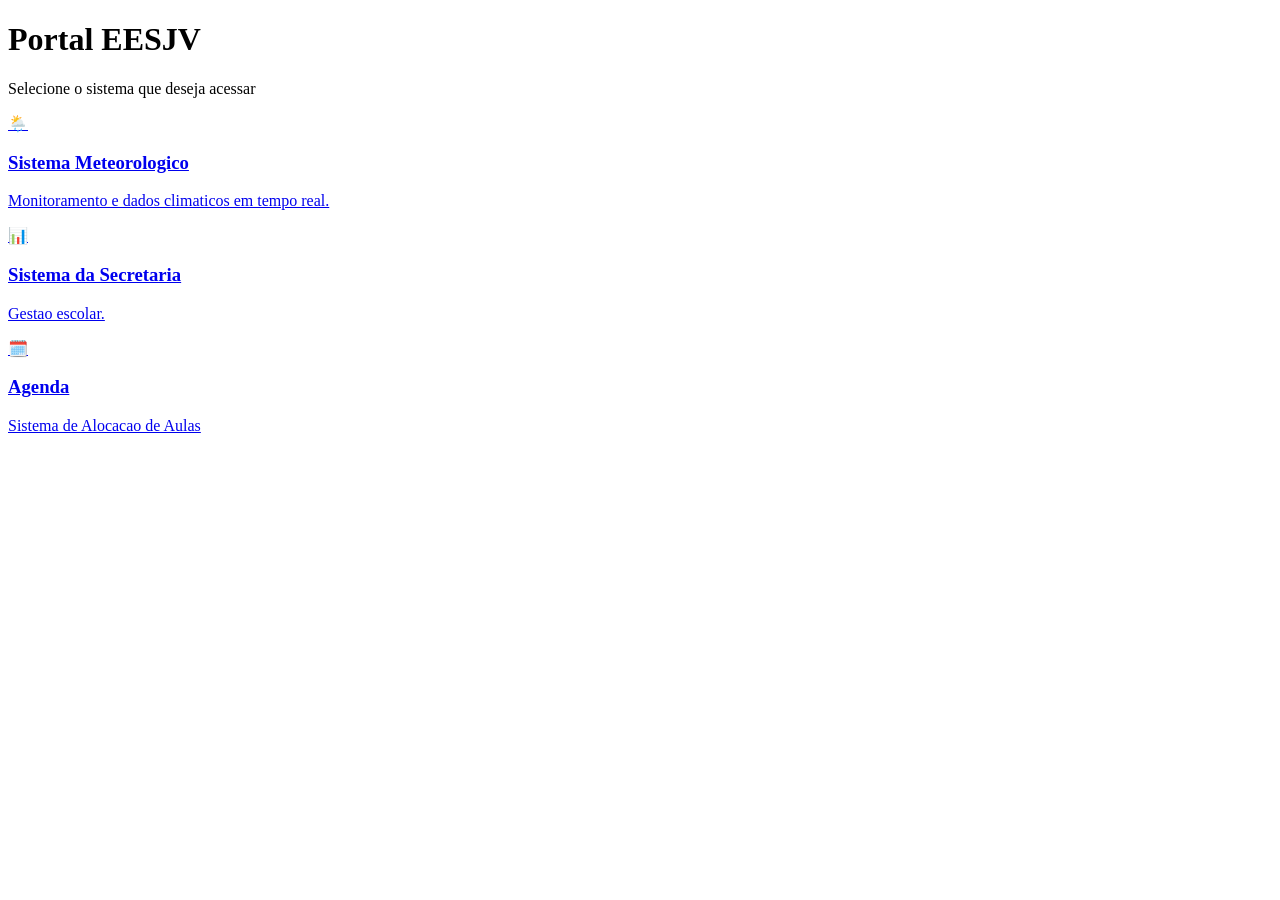
==== principal/app/templates/index.html @ 3bae7464 "simplificando" ====
﻿<!doctype html>
<html lang="pt-br">
  <head>
    <meta charset="UTF-8" />
    <meta name="viewport" content="width=device-width, initial-scale=1.0" />
    <title>Portal EESJV - Inicio</title>
    <link rel="stylesheet" href="{{ url_for('static', filename='css/index.css') }}" />
  </head>

  <body>
    <div class="container">
      <header>
        <h1>Portal EESJV</h1>
        <p>Selecione o sistema que deseja acessar</p>
      </header>

      <div class="systems-grid">
        <a href="http://meteo.eesjv.com.br" class="card" target="_blank" rel="noopener noreferrer">
          <span class="icon">🌦️</span>
          <h3>Sistema Meteorologico</h3>
          <p>Monitoramento e dados climaticos em tempo real.</p>
        </a>

        <a href="http://scr.eesjv.com.br" class="card alt" target="_blank" rel="noopener noreferrer">
          <span class="icon">📊</span>
          <h3>Sistema da Secretaria</h3>
          <p>Gestao escolar.</p>
        </a>

        <a href="http://agenda.eesjv.com.br" class="card alt" target="_blank" rel="noopener noreferrer">
          <span class="icon">🗓️</span>
          <h3>Agenda</h3>
          <p>Sistema de Alocacao de Aulas</p>
        </a>
      </div>
    </div>
  </body>
</html>
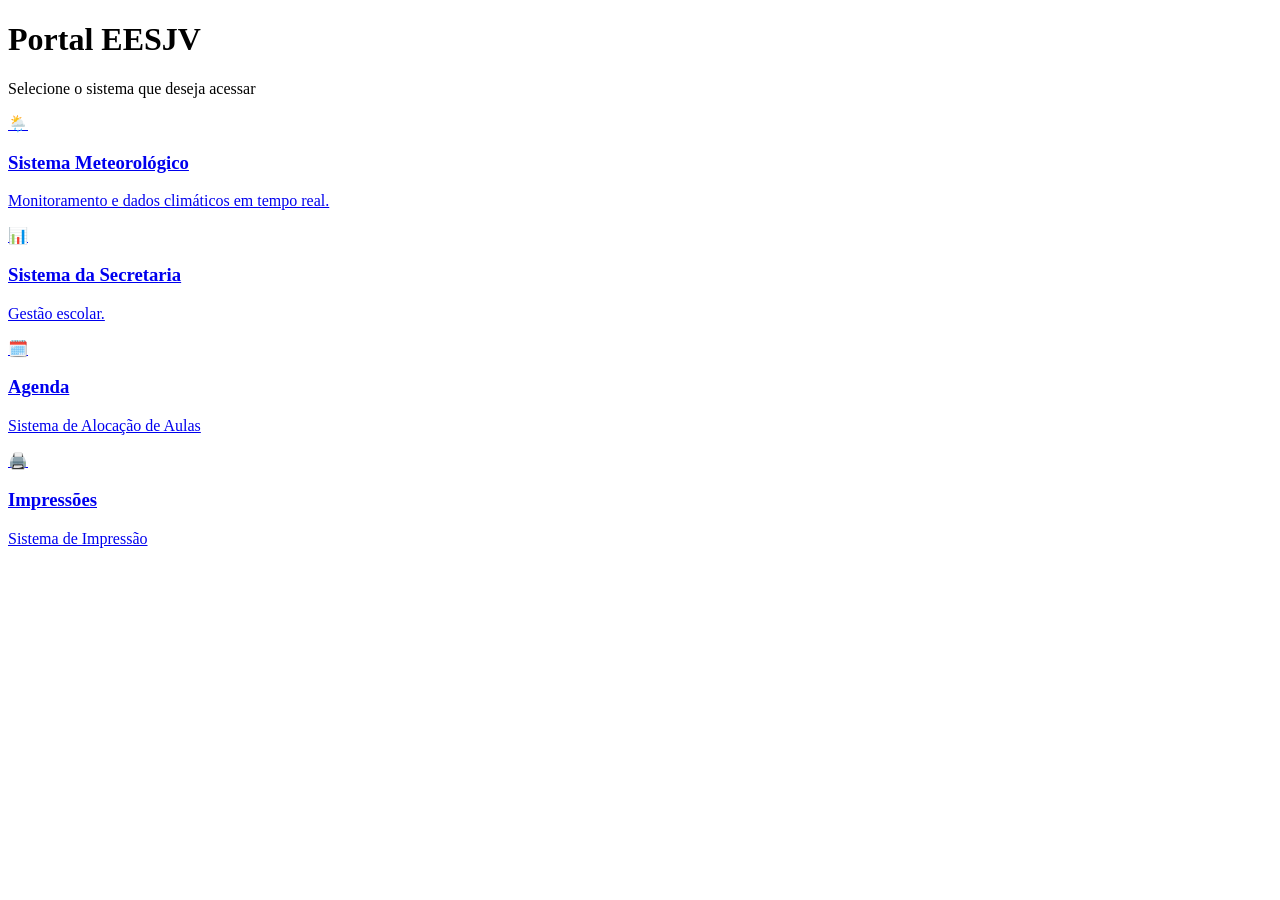
==== commit cead5abb: "Impressao" ====
--- a/principal/app/templates/index.html
+++ b/principal/app/templates/index.html
@@ -17,20 +17,26 @@
       <div class="systems-grid">
         <a href="http://meteo.eesjv.com.br" class="card" target="_blank" rel="noopener noreferrer">
           <span class="icon">🌦️</span>
-          <h3>Sistema Meteorologico</h3>
-          <p>Monitoramento e dados climaticos em tempo real.</p>
+          <h3>Sistema Meteorológico</h3>
+          <p>Monitoramento e dados climáticos em tempo real.</p>
         </a>
 
         <a href="http://scr.eesjv.com.br" class="card alt" target="_blank" rel="noopener noreferrer">
           <span class="icon">📊</span>
           <h3>Sistema da Secretaria</h3>
-          <p>Gestao escolar.</p>
+          <p>Gestão escolar.</p>
         </a>
 
         <a href="http://agenda.eesjv.com.br" class="card alt" target="_blank" rel="noopener noreferrer">
           <span class="icon">🗓️</span>
           <h3>Agenda</h3>
-          <p>Sistema de Alocacao de Aulas</p>
+          <p>Sistema de Alocação de Aulas</p>
+        </a>
+
+        <a href="http://impressao.eesjv.com.br" class="card alt" target="_blank" rel="noopener noreferrer">
+          <span class="icon">🖨️</span>
+          <h3>Impressões</h3>
+          <p>Sistema de Impressão</p>
         </a>
       </div>
     </div>
